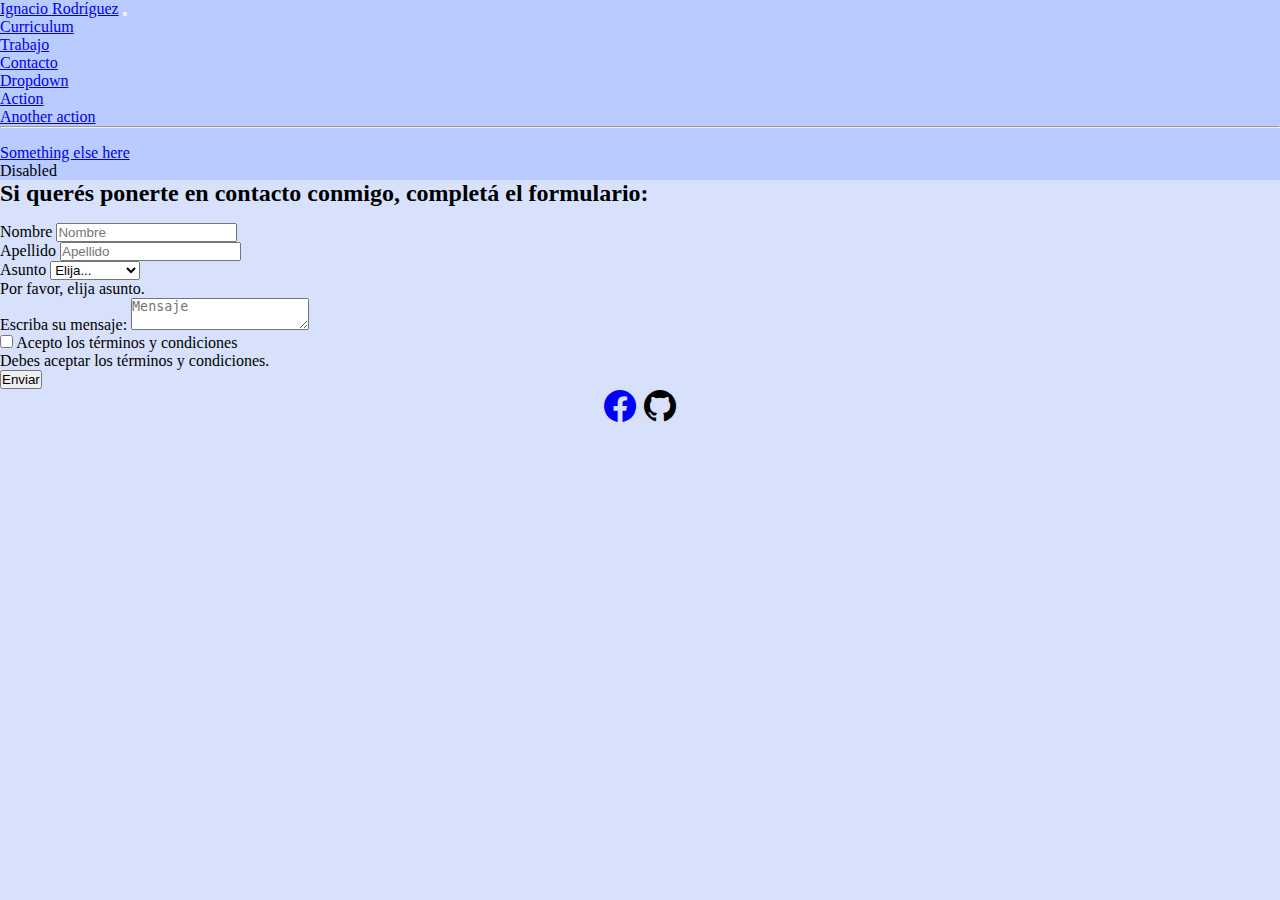
==== pages/contacto.html @ 295b322c "first commit" ====
<!DOCTYPE html>
<html lang="en">
<head>
    <meta charset="UTF-8">
    <meta http-equiv="X-UA-Compatible" content="IE=edge">
    <meta name="viewport" content="width=device-width, initial-scale=1.0">
    <link href="https://cdn.jsdelivr.net/npm/bootstrap@5.2.0/dist/css/bootstrap.min.css" rel="stylesheet"
        integrity="sha384-gH2yIJqKdNHPEq0n4Mqa/HGKIhSkIHeL5AyhkYV8i59U5AR6csBvApHHNl/vI1Bx" crossorigin="anonymous">
    <link rel="stylesheet" href="https://cdn.jsdelivr.net/npm/bootstrap-icons@1.9.1/font/bootstrap-icons.css">
    <link rel="stylesheet" href="./../css/style.css">
    <title>Curriculum</title>
</head>

<body>
    <header class="container-fluid">
        <div class="row">
            <nav class="navbar navbar-expand-lg nav-color">
                <div class="container-fluid">
                    <a class="navbar-brand" href="./../index.html">Ignacio Rodríguez</a>
                    <button class="navbar-toggler" type="button" data-bs-toggle="collapse"
                        data-bs-target="#navbarSupportedContent" aria-controls="navbarSupportedContent"
                        aria-expanded="false" aria-label="Toggle navigation">
                        <span class="navbar-toggler-icon"></span>
                    </button>
                    <div class="collapse navbar-collapse" id="navbarSupportedContent">
                        <ul class="navbar-nav me-auto mb-2 mb-lg-0">
                            <li class="nav-item">
                                <a class="nav-link active nav-color-a" aria-current="page"
                                    href="./curriculum.html">Curriculum</a>
                            </li>
                            <li class="nav-item">
                                <a class="nav-link active nav-color-a" href="./trabajo.html">Trabajo</a>
                            </li>
                            <li class="nav-item">
                                <a class="nav-link active nav-color-a" href="./contacto.html">Contacto</a>
                            </li>
                            <li class="nav-item dropdown">
                                <a class="nav-link dropdown-toggle" href="#" role="button" data-bs-toggle="dropdown"
                                    aria-expanded="false">
                                    Dropdown
                                </a>
                                <ul class="dropdown-menu">
                                    <li><a class="dropdown-item" href="#">Action</a></li>
                                    <li><a class="dropdown-item" href="#">Another action</a></li>
                                    <li>
                                        <hr class="dropdown-divider">
                                    </li>
                                    <li><a class="dropdown-item" href="#">Something else here</a></li>
                                </ul>
                            </li>
                            <li class="nav-item">
                                <a class="nav-link disabled">Disabled</a>
                            </li>
                        </ul>
                    </div>
                </div>
            </nav>
        </div>
    </header>
    <section class="container">
        <h2>Si querés ponerte en contacto conmigo, completá el formulario:</h2>
        <form class="row g-3 needs-validation form-edit" novalidate>
            <div class="col-md-6">
                <label for="validationCustom01" class="form-label">Nombre</label>
                <input type="text" class="form-control" id="validationCustom01" placeholder="Nombre" required>
                <div class="valid-feedback">

                </div>
            </div>
            <div class="col-md-6">
                <label for="validationCustom02" class="form-label">Apellido</label>
                <input type="text" class="form-control" id="validationCustom02" placeholder="Apellido" required>
                <div class="valid-feedback">

                </div>
            </div>
            <div class="col-md-12">
                <label for="validationCustom04" class="form-label">Asunto</label>
                <select class="form-select" id="validationCustom04" required>
                    <option selected disabled value="">Elija...</option>
                    <option>Sugerencia</option>
                    <option>Trabajo</option>
                    <option>Entrevista</option>
                </select>
                <div class="invalid-feedback">
                    Por favor, elija asunto.
                </div>
            </div>
            <div class="col-md-3">
                <label for="floatingTextarea" class="form-label">Escriba su mensaje:</label>
                <textarea class="form-control" placeholder="Mensaje" id="floatingTextarea" required></textarea>
            </div>
            <div class="col-12">
                <div class="form-check">
                    <input class="form-check-input" type="checkbox" value="" id="invalidCheck" required>
                    <label class="form-check-label" for="invalidCheck">
                        Acepto los términos y condiciones
                    </label>
                    <div class="invalid-feedback">
                        Debes aceptar los términos y condiciones.
                    </div>
                </div>
            </div>
            <div class="col-12">
                <button class="btn btn-primary" type="submit">Enviar</button>
            </div>
        </form>
    </section>
    <footer class="container-fluid">
        <div class="redes-sociales">
            <a href=""><i class="bi bi-facebook footer-fb"></i></a>
            <a href=""><i class="bi bi-github footer-gh"></i></a>
        </div>
    </footer>
    <script type="text/javascript">
        // Example starter JavaScript for disabling form submissions if there are invalid fields
        (function () {
            'use strict'

            // Fetch all the forms we want to apply custom Bootstrap validation styles to
            var forms = document.querySelectorAll('.needs-validation')

            // Loop over them and prevent submission
            Array.prototype.slice.call(forms)
                .forEach(function (form) {
                    form.addEventListener('submit', function (event) {
                        if (!form.checkValidity()) {
                            event.preventDefault()
                            event.stopPropagation()
                        }

                        form.classList.add('was-validated')
                    }, false)
                })
        })()
    </script>
    <script src="https://cdn.jsdelivr.net/npm/@popperjs/core@2.11.5/dist/umd/popper.min.js"
        integrity="sha384-Xe+8cL9oJa6tN/veChSP7q+mnSPaj5Bcu9mPX5F5xIGE0DVittaqT5lorf0EI7Vk"
        crossorigin="anonymous"></script>
    <script src="https://cdn.jsdelivr.net/npm/bootstrap@5.2.0/dist/js/bootstrap.min.js"
        integrity="sha384-ODmDIVzN+pFdexxHEHFBQH3/9/vQ9uori45z4JjnFsRydbmQbmL5t1tQ0culUzyK"
        crossorigin="anonymous"></script>
</body>

</html>
---- css/style.css ----
* {
    box-sizing: border-box;
    padding: 0;
    margin: 0;
}

body{
    background-color: #D8E1FB;
}

.nav-color{
    background-color: #B9CBFF;
}

.nav-color-a:hover{
    background-color: rgba(240, 240, 240, 0.2);
    border-radius: 3px;
}

.img-perfil{
    margin-left: 2rem;
    margin-top: 2rem;
    border-radius: 50%;
}

.img-texto{
    margin-left: 2rem;
    margin-top: 2rem;
}

.margen-div{
    margin-left: 3rem;
    margin-top: 2rem;
}

.redes-sociales{
    display: flex;
    justify-content: center;
}

.footer-fb{
    color: blue;
    font-size: 2rem
}

.footer-gh{
    margin-left: 0.5rem;
    color: black;
    font-size: 2rem;
}

/*TRABAJO*/
.seccion-trabajo-flex{
    display: flex;
    flex-direction: column;
    align-items: center;
}

.div-list-edit{
    width: 50%;
    text-align: center;
}

.seccion-margen{
    margin-top: 4rem;
    background-color: #B9CBFF;
    border-radius: 15px 50px 30px 5px;
}

.h4-trabajo{
    margin-top: 2rem;
    margin-bottom: 2rem;
}

/*CONTACTO*/
.form-edit{
    margin-top: 1rem;
}

.inicio-anim {
    animation: fadein 2.5s; 
   }
   @keyframes fadein {
    0% {
    opacity:0;
    }
    50%{
    opacity:0.5;
    }
    100% {
    opacity:1;
    }
}
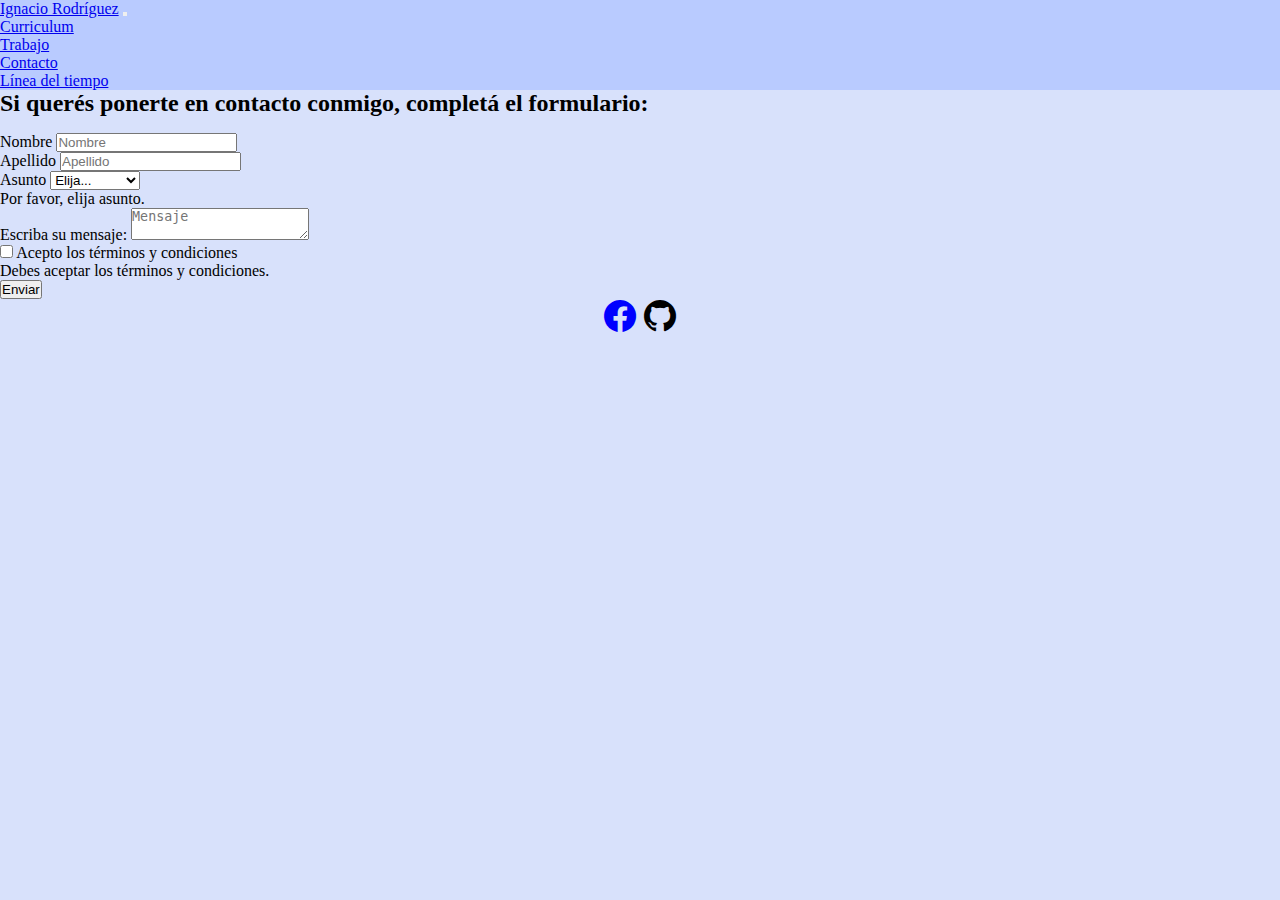
==== commit a53987ed: "Agregada seccion 'tiempo'" ====
--- a/pages/contacto.html
+++ b/pages/contacto.html
@@ -34,22 +34,8 @@
                             <li class="nav-item">
                                 <a class="nav-link active nav-color-a" href="./contacto.html">Contacto</a>
                             </li>
-                            <li class="nav-item dropdown">
-                                <a class="nav-link dropdown-toggle" href="#" role="button" data-bs-toggle="dropdown"
-                                    aria-expanded="false">
-                                    Dropdown
-                                </a>
-                                <ul class="dropdown-menu">
-                                    <li><a class="dropdown-item" href="#">Action</a></li>
-                                    <li><a class="dropdown-item" href="#">Another action</a></li>
-                                    <li>
-                                        <hr class="dropdown-divider">
-                                    </li>
-                                    <li><a class="dropdown-item" href="#">Something else here</a></li>
-                                </ul>
-                            </li>
                             <li class="nav-item">
-                                <a class="nav-link disabled">Disabled</a>
+                                <a class="nav-link active nav-color-a" href="./tiempo.html">Línea del tiempo</a>
                             </li>
                         </ul>
                     </div>
--- a/css/style.css
+++ b/css/style.css
@@ -4,90 +4,161 @@
     margin: 0;
 }
 
-body{
+body {
     background-color: #D8E1FB;
 }
 
-.nav-color{
+.nav-color {
     background-color: #B9CBFF;
 }
 
-.nav-color-a:hover{
+.nav-color-a:hover {
     background-color: rgba(240, 240, 240, 0.2);
     border-radius: 3px;
 }
 
-.img-perfil{
+.img-perfil {
     margin-left: 2rem;
     margin-top: 2rem;
     border-radius: 50%;
 }
 
-.img-texto{
+.img-texto {
     margin-left: 2rem;
     margin-top: 2rem;
 }
 
-.margen-div{
+.margen-div {
     margin-left: 3rem;
     margin-top: 2rem;
 }
 
-.redes-sociales{
+.redes-sociales {
     display: flex;
     justify-content: center;
 }
 
-.footer-fb{
+.footer-fb {
     color: blue;
     font-size: 2rem
 }
 
-.footer-gh{
+.footer-gh {
     margin-left: 0.5rem;
     color: black;
     font-size: 2rem;
 }
 
 /*TRABAJO*/
-.seccion-trabajo-flex{
+.seccion-trabajo-flex {
     display: flex;
     flex-direction: column;
     align-items: center;
 }
 
-.div-list-edit{
+.div-list-edit {
     width: 50%;
     text-align: center;
 }
 
-.seccion-margen{
+.seccion-margen {
     margin-top: 4rem;
     background-color: #B9CBFF;
     border-radius: 15px 50px 30px 5px;
 }
 
-.h4-trabajo{
+.h4-trabajo {
     margin-top: 2rem;
     margin-bottom: 2rem;
 }
 
 /*CONTACTO*/
-.form-edit{
+.form-edit {
     margin-top: 1rem;
 }
 
 .inicio-anim {
-    animation: fadein 2.5s; 
-   }
-   @keyframes fadein {
+    animation: fadein 2.5s;
+}
+
+@keyframes fadein {
     0% {
-    opacity:0;
+        opacity: 0;
     }
-    50%{
-    opacity:0.5;
+
+    50% {
+        opacity: 0.5;
     }
+
     100% {
-    opacity:1;
+        opacity: 1;
     }
+}
+
+/* LINEA DEL TIEMPO CSS */
+.linea-tiempo {
+    position: relative;
+    width: 500px;
+    max-width: 95vw;
+    height: 100%;
+    font-family: Arial;
+}
+
+.momento {
+    position: relative;
+    width: 45%;
+    box-sizing: border-box;
+}
+
+.momento:nth-child(even) {
+    left: 55%;
+}
+
+.linea-tiempo::before {
+    content: '';
+    position: absolute;
+    width: 3px;
+    background-color: #000;
+    left: 50%;
+    height: 100%;
+    border-radius: 10px;
+}
+
+.momento::after {
+    content: '';
+    position: absolute;
+    top: calc(50% + 10px);
+    right: calc(-11.11% - 11.5px);
+    height: 20px;
+    width: 20px;
+    background-color: #000;
+    border-radius: 50%;
+}
+
+.momento:nth-child(even)::after {
+    left: calc(-11.11% - 8.5px);
+}
+
+.centrar{
+    display: flex;
+    justify-content: center;
+}
+
+
+.tiempo-anim1 {
+    animation: fadein 1s;
+}
+
+@keyframes fadein {
+    0% {
+        opacity: 0;
+    }
+
+    100% {
+        opacity: 1;
+    }
+}
+
+.tiempo-p-izq{
+    text-align: end;
 }